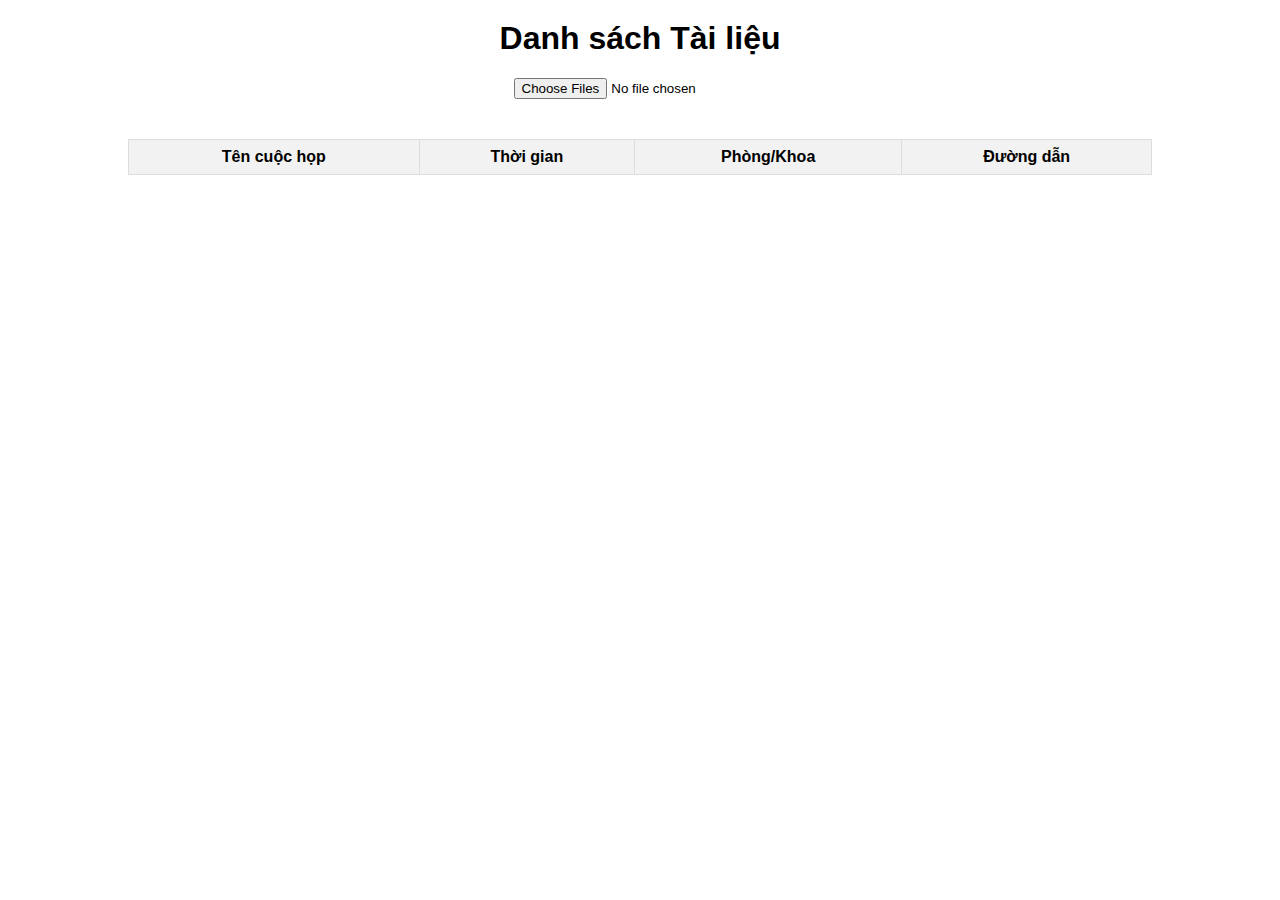
==== testcode/index.html @ 0f187732 "add file" ====
<!DOCTYPE html>
<html lang="vi">

<head>
    <meta charset="UTF-8">
    <meta name="viewport" content="width=device-width, initial-scale=1.0">
    <title>Danh sách Tài liệu</title>
    <link rel="stylesheet" href="style.css">
</head>

<body>
    <h1>Danh sách Tài liệu</h1>
    <input type="file" id="fileInput" multiple>
    <table id="fileTable">
        <thead>
            <tr>
                <th>Tên cuộc họp</th>
                <th>Thời gian</th>
                <th>Phòng/Khoa</th>
                <th>Đường dẫn</th>
            </tr>
        </thead>
        <tbody>
            <!-- Hàng chứa thông tin tài liệu sẽ được thêm vào đây -->
        </tbody>
    </table>
    <script src="app.js"></script>
</body>

</html>
---- testcode/style.css ----
body {
  font-family: Arial, sans-serif;
  display: flex;
  flex-direction: column;
  align-items: center;
  margin: 0;
}

h1 {
  margin-top: 20px;
}

#fileTable {
  width: 80%;
  border-collapse: collapse;
  margin-top: 20px;
}

#fileTable th,
#fileTable td {
  border: 1px solid #ddd;
  padding: 8px;
  text-align: center;
}

#fileTable th {
  background-color: #f2f2f2;
}

#fileInput {
  margin-bottom: 20px;
}
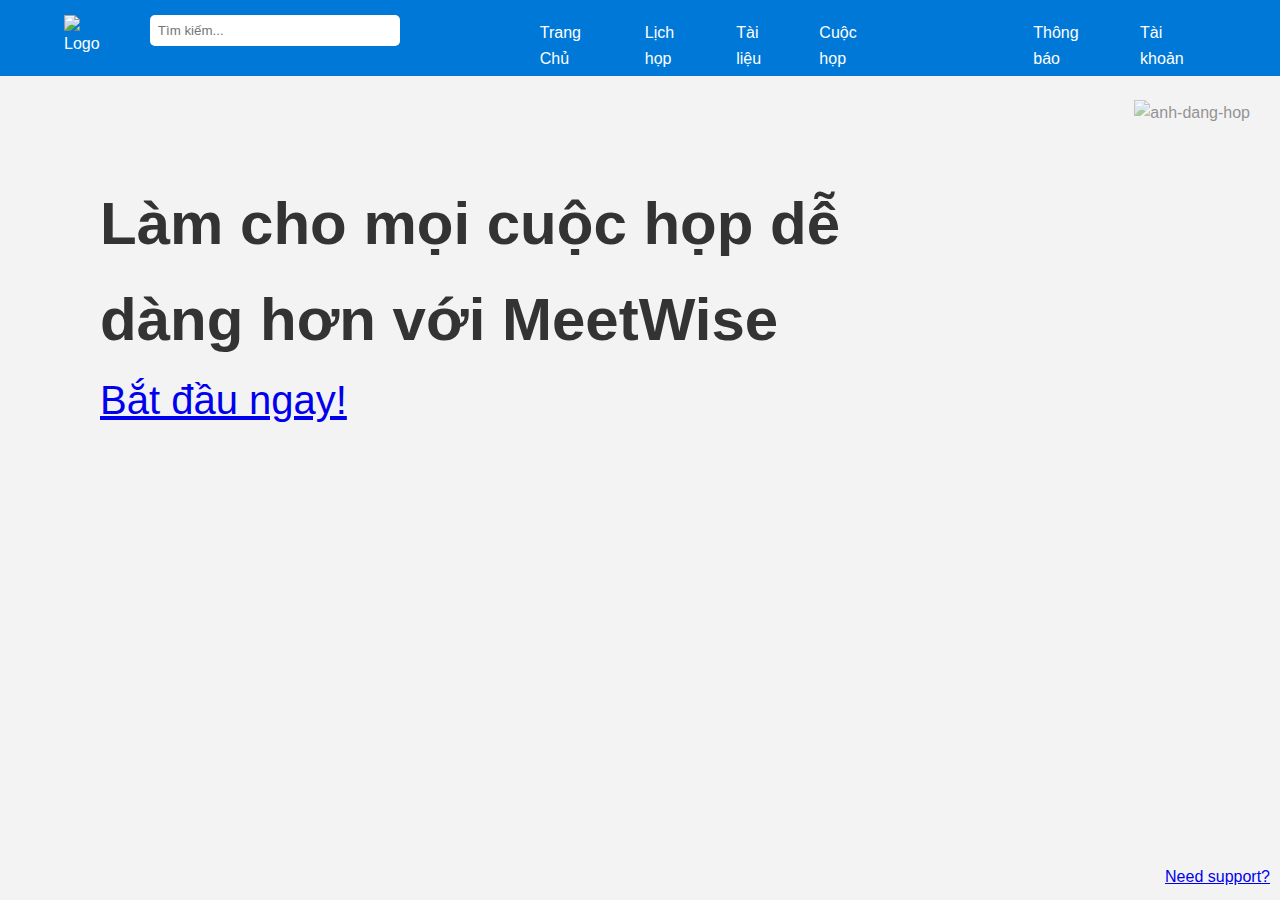
==== commit fa1a78f6: "add code lan 2" ====
--- a/testcode/index.html
+++ b/testcode/index.html
@@ -4,27 +4,59 @@
 <head>
     <meta charset="UTF-8">
     <meta name="viewport" content="width=device-width, initial-scale=1.0">
-    <title>Danh sách Tài liệu</title>
+    <title>Home MeetWise</title>
     <link rel="stylesheet" href="style.css">
 </head>
 
 <body>
-    <h1>Danh sách Tài liệu</h1>
-    <input type="file" id="fileInput" multiple>
-    <table id="fileTable">
-        <thead>
-            <tr>
-                <th>Tên cuộc họp</th>
-                <th>Thời gian</th>
-                <th>Phòng/Khoa</th>
-                <th>Đường dẫn</th>
-            </tr>
-        </thead>
-        <tbody>
-            <!-- Hàng chứa thông tin tài liệu sẽ được thêm vào đây -->
-        </tbody>
-    </table>
-    <script src="app.js"></script>
+    <!-- Header -->
+    <header>
+        <div class="header-container">
+
+            <div class="header-left">
+                <div class="logo">
+                    <img src="/MeetWise/img/logo.jpg" alt="Logo" />
+                </div>
+                <div class="search-bar">
+                    <input type="text" placeholder="Tìm kiếm..." />
+                </div>
+            </div>
+
+            <div class="header-mid">
+                <nav class="nav-links">
+                    <a href="/MeetWise/home/home.html">Trang Chủ</a>
+                    <a href="/MeetWise/calendar/calendar.html">Lịch họp</a>
+                    <a href="/MeetWise/document/document.html">Tài liệu</a>
+                    <a href="/MeetWise/meet/meet.html">Cuộc họp</a>
+                </nav>
+            </div>
+
+            <div class="header-right">
+                <nav class="nav-links">
+                    <a href="#home">Thông báo</a>
+                    <a href="#features">Tài khoản</a>
+                </nav>
+            </div>
+
+        </div>
+    </header>
+
+    <main>
+        <div class="text">
+            <h1>Làm cho mọi cuộc họp dễ dàng hơn với MeetWise</h1>
+            <a href="/MeetWise/meet/meet.html">Bắt đầu ngay!</a>
+        </div>
+
+        <div class="img">
+            <img src="/MeetWise/img/anh-dang-hop.jpg" alt="anh-dang-hop" width="800px" height="600px">
+        </div>
+    </main>
+
+    <footer>
+        <a href="#">Need support?</a>
+    </footer>
+
+    <script src="script.js"></script>
 </body>
 
 </html>--- a/testcode/style.css
+++ b/testcode/style.css
@@ -1,32 +1,104 @@
+/* All page */
+* {
+  margin: 0;
+  padding: 0;
+  box-sizing: border-box;
+}
+
 body {
   font-family: Arial, sans-serif;
-  display: flex;
-  flex-direction: column;
-  align-items: center;
-  margin: 0;
+  background-color: #f3f3f3;
+  color: #333;
+  line-height: 1.6;
 }
 
-h1 {
-  margin-top: 20px;
+/* Header */
+header {
+  background-color: #0078d7;
+  color: white;
+  padding-top: 15px;
 }
 
-#fileTable {
-  width: 80%;
-  border-collapse: collapse;
-  margin-top: 20px;
+.header-container {
+  display: flex;
+  justify-content: space-between;
+  gap: 130px;
+  width: 90%;
+  max-width: 1500px;
+  margin-left: auto;
+  margin-right: auto;
 }
 
-#fileTable th,
-#fileTable td {
-  border: 1px solid #ddd;
-  padding: 8px;
-  text-align: center;
+.header-left {
+  display: flex;
+  gap: 50px;
 }
 
-#fileTable th {
-  background-color: #f2f2f2;
+.logo img {
+  height: 40px;
 }
 
-#fileInput {
-  margin-bottom: 20px;
+.search-bar input {
+  padding: 8px;
+  border-radius: 5px;
+  border: none;
+  width: 250px;
+}
+
+.nav-links {
+  display: flex;
+  gap: 15px;
+}
+
+.nav-links a {
+  color: white;
+  text-decoration: none;
+  padding: 5px 10px;
+  border-radius: 5px;
+  transition: background-color 0.3s ease;
+}
+
+.nav-links a:hover {
+  background-color: rgba(255, 255, 255, 0.2);
+}
+
+
+/* footer {
+  text-align: center;
+  padding: 10px;
+  background-color: #333;
+  color: white;
+  margin-top: 20px;
+} */
+
+/* main contents */
+main {
+  display: flex;
+}
+
+main .text {
+  margin: 100px;
+  width: 70%;
+}
+
+main .text h1 {
+  font-size: 60px;
+}
+
+main .text a {
+  font-size: 40px;
+}
+
+
+main .img {
+  opacity: 0.5;
+  position: absolute;
+  right: 30px;
+  top: 100px;
+}
+
+footer {
+  position: absolute;
+  bottom: 10px;
+  right: 10px;
 }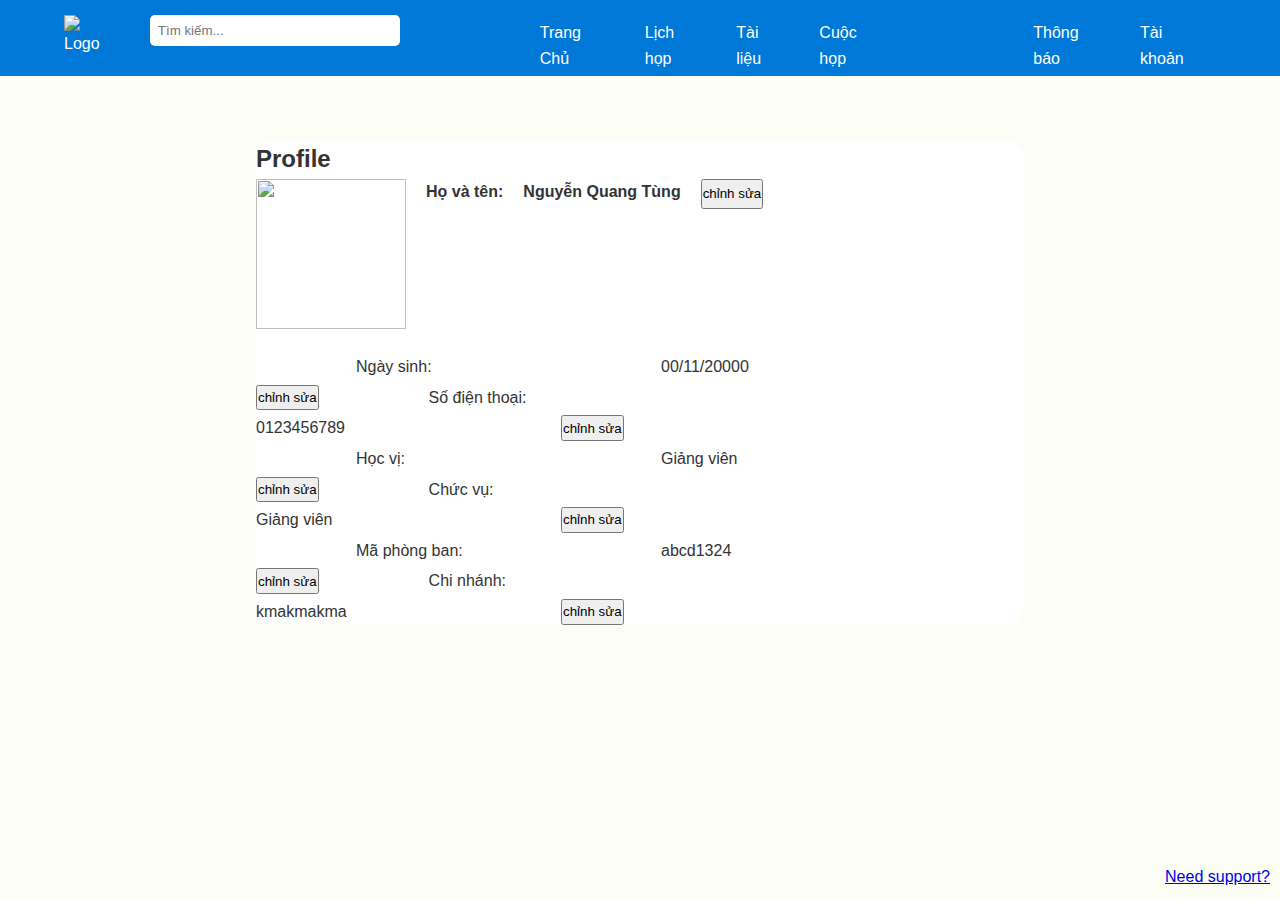
==== commit 823f4089: "user page" ====
--- a/testcode/index.html
+++ b/testcode/index.html
@@ -9,7 +9,6 @@
 </head>
 
 <body>
-    <!-- Header -->
     <header>
         <div class="header-container">
 
@@ -42,13 +41,45 @@
     </header>
 
     <main>
-        <div class="text">
-            <h1>Làm cho mọi cuộc họp dễ dàng hơn với MeetWise</h1>
-            <a href="/MeetWise/meet/meet.html">Bắt đầu ngay!</a>
-        </div>
+        <div class="container">
+            <div class="informaion">
+                <h2>Profile</h2>
+            </div>
 
-        <div class="img">
-            <img src="/MeetWise/img/anh-dang-hop.jpg" alt="anh-dang-hop" width="800px" height="600px">
+            <div class="informationn">
+                <img src="/MeetWise/img/account.jpg" alt="">
+                <strong>Họ và tên: </strong>
+                <Strong>Nguyễn Quang Tùng</Strong>
+                <button>chỉnh sửa</button>
+            </div>
+
+            <br>
+            <div class="data-account">
+                <div class="lable">Ngày sinh: </div>
+                <div class="data">00/11/20000</div>
+                <button>chỉnh sửa</button>
+                <br>
+                <div class="lable">Số điện thoại: </div>
+                <div class="data">0123456789</div>
+                <button>chỉnh sửa</button>
+                <br>
+                <div class="lable">Học vị: </div>
+                <div class="data">Giảng viên</div>
+                <button>chỉnh sửa</button>
+                <br>
+                <div class="lable">Chức vụ: </div>
+                <div class="data">Giảng viên</div>
+                <button>chỉnh sửa</button>
+                <br>
+                <div class="lable">Mã phòng ban: </div>
+                <div class="data">abcd1324</div>
+                <button>chỉnh sửa</button>
+                <br>
+                <div class="lable">Chi nhánh: </div>
+                <div class="data">kmakmakma</div>
+                <button>chỉnh sửa</button>
+                <br>
+            </div>
         </div>
     </main>
 
--- a/testcode/style.css
+++ b/testcode/style.css
@@ -3,6 +3,7 @@
   margin: 0;
   padding: 0;
   box-sizing: border-box;
+  font-family: sans-serif;
 }
 
 body {
@@ -62,41 +63,98 @@
   background-color: rgba(255, 255, 255, 0.2);
 }
 
+body {
+  background-color: rgba(241, 243, 207, 0.2);
+}
 
-/* footer {
-  text-align: center;
-  padding: 10px;
-  background-color: #333;
-  color: white;
-  margin-top: 20px;
-} */
-
-/* main contents */
 main {
   display: flex;
 }
 
-main .text {
-  margin: 100px;
-  width: 70%;
+.space-bar {
+  background-color: beige;
 }
 
-main .text h1 {
-  font-size: 60px;
+.information {
+  flex: 50%;
+  /* border: solid #333;
+  border-radius: 10px; */
+  margin: 20px;
+  flex-direction: row;
 }
 
-main .text a {
-  font-size: 40px;
+label {
+  width: 30%;
 }
 
 
-main .img {
-  opacity: 0.5;
-  position: absolute;
-  right: 30px;
-  top: 100px;
+.space-bar {
+  flex: 15%;
 }
 
+.container {
+  display: flex;
+  flex-direction: column;
+  flex: 60%;
+}
+
+.informationn {
+  display: flex;
+  gap: 20px;
+}
+
+.informationn button {
+  height: 30px;
+}
+
+main {
+  display: flex;
+  width: 60%;
+  justify-self: center;
+  border-radius: 20px;
+  margin-top: 5%;
+  background-color: rgba(255, 255, 255, 1);
+}
+
+main img {
+  width: 150px;
+  height: 150px;
+}
+
+.data-account {
+  display: flex;
+  flex-wrap: wrap;
+  gap: 5px;
+}
+
+.lable {
+  margin-left: 100px;
+  width: 300px;
+}
+
+.data {
+  width: 300px;
+}
+
+.br {
+  background-color: rgba(209, 209, 209, 0.2);
+  padding: 1px;
+}
+
+table {
+  border: solid rgba(209, 209, 209, 0.7);
+  background-color: rgb(255, 255, 255);
+  border-radius: 10px;
+  width: 80%;
+  margin-left: auto;
+  margin-right: auto;
+}
+
+td:nth-child(3) {
+  text-align: left;
+}
+
+/* FOOTER */
 footer {
   position: absolute;
   bottom: 10px;
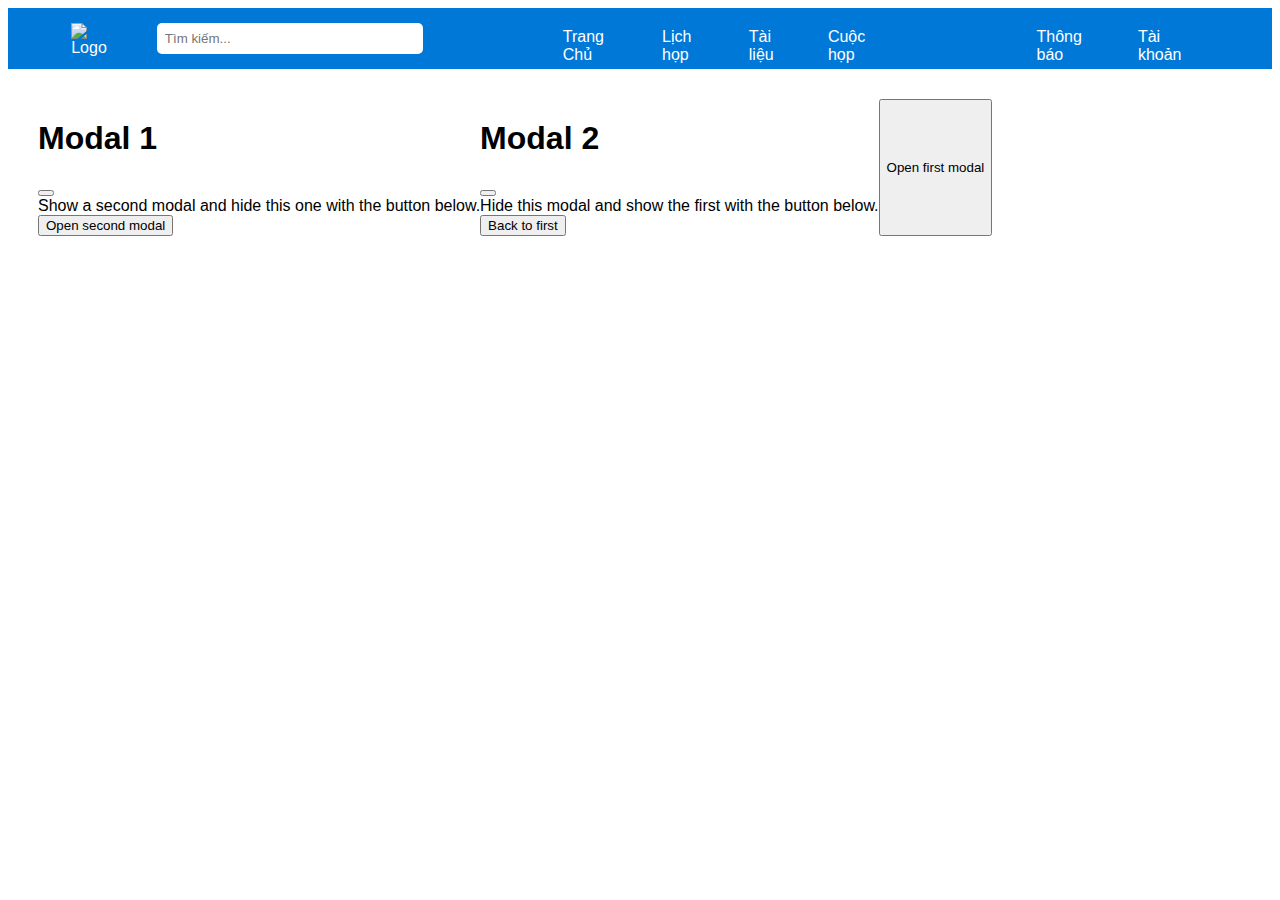
==== commit e8487a85: "add lan 3" ====
--- a/testcode/index.html
+++ b/testcode/index.html
@@ -4,11 +4,12 @@
 <head>
     <meta charset="UTF-8">
     <meta name="viewport" content="width=device-width, initial-scale=1.0">
-    <title>Home MeetWise</title>
+    <title>Trang Quản Trị</title>
     <link rel="stylesheet" href="style.css">
 </head>
 
 <body>
+
     <header>
         <div class="header-container">
 
@@ -33,59 +34,54 @@
             <div class="header-right">
                 <nav class="nav-links">
                     <a href="#home">Thông báo</a>
-                    <a href="#features">Tài khoản</a>
+                    <a href="/MeetWise/account/account.html">Tài khoản</a>
                 </nav>
             </div>
 
         </div>
     </header>
 
-    <main>
-        <div class="container">
-            <div class="informaion">
-                <h2>Profile</h2>
-            </div>
+    <div class="content-container">
 
-            <div class="informationn">
-                <img src="/MeetWise/img/account.jpg" alt="">
-                <strong>Họ và tên: </strong>
-                <Strong>Nguyễn Quang Tùng</Strong>
-                <button>chỉnh sửa</button>
-            </div>
-
-            <br>
-            <div class="data-account">
-                <div class="lable">Ngày sinh: </div>
-                <div class="data">00/11/20000</div>
-                <button>chỉnh sửa</button>
-                <br>
-                <div class="lable">Số điện thoại: </div>
-                <div class="data">0123456789</div>
-                <button>chỉnh sửa</button>
-                <br>
-                <div class="lable">Học vị: </div>
-                <div class="data">Giảng viên</div>
-                <button>chỉnh sửa</button>
-                <br>
-                <div class="lable">Chức vụ: </div>
-                <div class="data">Giảng viên</div>
-                <button>chỉnh sửa</button>
-                <br>
-                <div class="lable">Mã phòng ban: </div>
-                <div class="data">abcd1324</div>
-                <button>chỉnh sửa</button>
-                <br>
-                <div class="lable">Chi nhánh: </div>
-                <div class="data">kmakmakma</div>
-                <button>chỉnh sửa</button>
-                <br>
+        <div class="modal fade" id="exampleModalToggle" aria-hidden="true" aria-labelledby="exampleModalToggleLabel"
+            tabindex="-1">
+            <div class="modal-dialog modal-dialog-centered">
+                <div class="modal-content">
+                    <div class="modal-header">
+                        <h1 class="modal-title fs-5" id="exampleModalToggleLabel">Modal 1</h1>
+                        <button type="button" class="btn-close" data-bs-dismiss="modal" aria-label="Close"></button>
+                    </div>
+                    <div class="modal-body">
+                        Show a second modal and hide this one with the button below.
+                    </div>
+                    <div class="modal-footer">
+                        <button class="btn btn-primary" data-bs-target="#exampleModalToggle2"
+                            data-bs-toggle="modal">Open second modal</button>
+                    </div>
+                </div>
             </div>
         </div>
-    </main>
-
-    <footer>
-        <a href="#">Need support?</a>
-    </footer>
+        <div class="modal fade" id="exampleModalToggle2" aria-hidden="true" aria-labelledby="exampleModalToggleLabel2"
+            tabindex="-1">
+            <div class="modal-dialog modal-dialog-centered">
+                <div class="modal-content">
+                    <div class="modal-header">
+                        <h1 class="modal-title fs-5" id="exampleModalToggleLabel2">Modal 2</h1>
+                        <button type="button" class="btn-close" data-bs-dismiss="modal" aria-label="Close"></button>
+                    </div>
+                    <div class="modal-body">
+                        Hide this modal and show the first with the button below.
+                    </div>
+                    <div class="modal-footer">
+                        <button class="btn btn-primary" data-bs-target="#exampleModalToggle" data-bs-toggle="modal">Back
+                            to first</button>
+                    </div>
+                </div>
+            </div>
+        </div>
+        <button class="btn btn-primary" data-bs-target="#exampleModalToggle" data-bs-toggle="modal">Open first
+            modal</button>
+    </div>
 
     <script src="script.js"></script>
 </body>
--- a/testcode/style.css
+++ b/testcode/style.css
@@ -1,19 +1,7 @@
-/* All page */
-* {
-  margin: 0;
-  padding: 0;
-  box-sizing: border-box;
-  font-family: sans-serif;
+body {
+  font-family: Arial, sans-serif;
 }
 
-body {
-  font-family: Arial, sans-serif;
-  background-color: #f3f3f3;
-  color: #333;
-  line-height: 1.6;
-}
-
-/* Header */
 header {
   background-color: #0078d7;
   color: white;
@@ -63,100 +51,69 @@
   background-color: rgba(255, 255, 255, 0.2);
 }
 
-body {
-  background-color: rgba(241, 243, 207, 0.2);
+
+
+.content-container {
+  display: flex;
+  width: 95%;
+  margin: 30px;
 }
 
-main {
+.tabs {
+  padding-top: 150px;
+  margin: 30px;
   display: flex;
+  flex-direction: column;
+  margin: 10px;
 }
 
-.space-bar {
-  background-color: beige;
+.tabs button {
+  justify-content: center;
+  padding: 15px;
+  margin: 5px;
+  background-color: rgba(122, 174, 182, 0.2);
+  font-size: 16px;
 }
 
-.information {
-  flex: 50%;
-  /* border: solid #333;
-  border-radius: 10px; */
-  margin: 20px;
-  flex-direction: row;
+.tab-link {
+  padding: 10px 20px;
+  margin: 0 5px;
+  cursor: pointer;
+  background-color: #ddd;
+  border: none;
 }
 
-label {
-  width: 30%;
+.tab-content {
+
+  margin-top: 20px;
+  width: 80vw;
 }
 
-
-.space-bar {
-  flex: 15%;
+.show-box button {
+  margin-left: 300px;
 }
 
-.container {
+.secret {
   display: flex;
-  flex-direction: column;
-  flex: 60%;
-}
-
-.informationn {
-  display: flex;
-  gap: 20px;
-}
-
-.informationn button {
-  height: 30px;
-}
-
-main {
-  display: flex;
-  width: 60%;
-  justify-self: center;
-  border-radius: 20px;
-  margin-top: 5%;
-  background-color: rgba(255, 255, 255, 1);
-}
-
-main img {
-  width: 150px;
-  height: 150px;
-}
-
-.data-account {
-  display: flex;
-  flex-wrap: wrap;
-  gap: 5px;
+  margin: 50px;
 }
 
 .lable {
-  margin-left: 100px;
-  width: 300px;
-}
-
-.data {
-  width: 300px;
-}
-
-.br {
-  background-color: rgba(209, 209, 209, 0.2);
-  padding: 1px;
+  width: 200px;
 }
 
 table {
-  border: solid rgba(209, 209, 209, 0.7);
-  background-color: rgb(255, 255, 255);
-  border-radius: 10px;
-  width: 80%;
-  margin-left: auto;
-  margin-right: auto;
+  width: 100%;
+  border-collapse: collapse;
+  margin: 20px 0;
 }
 
-td:nth-child(3) {
-  text-align: left;
+th,
+td {
+  padding: 10px;
+  border: 1px solid #ddd;
 }
 
-/* FOOTER */
-footer {
-  position: absolute;
-  bottom: 10px;
-  right: 10px;
+th {
+  background-color: #f2f2f2;
 }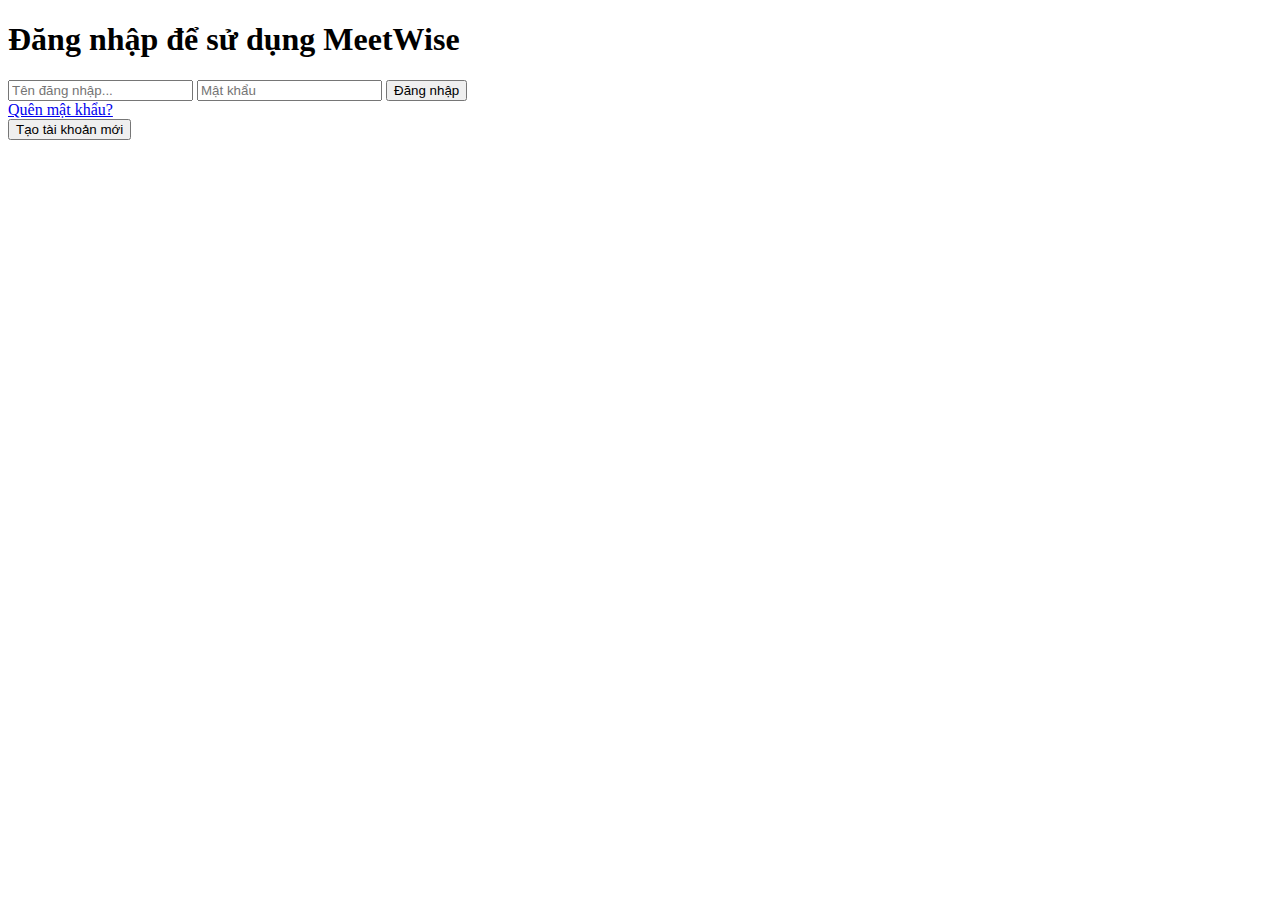
==== commit 697ddea1: "update lan 4" ====
--- a/testcode/index.html
+++ b/testcode/index.html
@@ -4,86 +4,60 @@
 <head>
     <meta charset="UTF-8">
     <meta name="viewport" content="width=device-width, initial-scale=1.0">
-    <title>Trang Quản Trị</title>
-    <link rel="stylesheet" href="style.css">
+    <title>Đăng nhập hoặc Đăng ký</title>
+    <link rel="stylesheet" href="/virtual_assistant/src/main/resources/static/css/login.css">
 </head>
 
 <body>
+    <div class="container">
+        <!-- Giao diện đăng nhập -->
+        <div class="login-box" id="login-box">
+            <h1>Đăng nhập để sử dụng MeetWise</h1>
+            <form id="loginForm" action="#" method="POST">
+                <input type="text" placeholder="Tên đăng nhập..." id="ID_User" required>
+                <input type="password" placeholder="Mật khẩu" id="Password" required>
+                <button type="submit">Đăng nhập</button>
+            </form>
+            <a href="#" class="forgot-password" onclick="showForgotPassword()">Quên mật khẩu?</a>
+            <div class="separator"></div>
+            <button class="create-account" onclick="showRegister()">Tạo tài khoản mới</button>
+        </div>
 
-    <header>
-        <div class="header-container">
+        <!-- Giao diện đăng ký -->
+        <div class="register-box" id="register-box" style="display: none;">
+            <h1>Tạo tài khoản mới</h1>
+            <p>Nhanh chóng và dễ dàng.</p>
+            <form id="registerForm" action="#" method="POST">
 
-            <div class="header-left">
-                <div class="logo">
-                    <img src="/MeetWise/img/logo.jpg" alt="Logo" />
-                </div>
-                <div class="search-bar">
-                    <input type="text" placeholder="Tìm kiếm..." />
-                </div>
-            </div>
+                <input type="text" placeholder="Tên đăng nhập" id="username" required>
+                <input type="text" placeholder="Mã nhân viên" id="maNhanVien" required>
+                <input type="password" placeholder="Mật khẩu" id="password" required>
+                <input type="password" placeholder="Nhập lại mật khẩu" id="repeatPassword" required>
+                <button type="submit">Đăng ký</button>
+            </form>
 
-            <div class="header-mid">
-                <nav class="nav-links">
-                    <a href="/MeetWise/home/home.html">Trang Chủ</a>
-                    <a href="/MeetWise/calendar/calendar.html">Lịch họp</a>
-                    <a href="/MeetWise/document/document.html">Tài liệu</a>
-                    <a href="/MeetWise/meet/meet.html">Cuộc họp</a>
-                </nav>
-            </div>
+            <div class="separator"></div>
+            <button class="back-to-login" onclick="showLogin()">Quay lại Đăng nhập</button>
+        </div>
 
-            <div class="header-right">
-                <nav class="nav-links">
-                    <a href="#home">Thông báo</a>
-                    <a href="/MeetWise/account/account.html">Tài khoản</a>
-                </nav>
-            </div>
+        <!-- Giao diện quên mật khẩu -->
+        <div class="forgot-password-box" id="forgot-password-box" style="display: none; ">
+            <h1>Nhập các thông tin sau để khôi phục mật khẩu</h1>
+            <form id="forgotPasswordForm" action="/forgot-password" method="POST">
+                <input type="text" placeholder="Tên đăng nhập..." id="ID_User" required>
+                <input type="text" placeholder="Email" id="Email" required>
+                <input type="text" placeholder="Số điện thoại" id="DienThoai" required>
+                <button type="submit">Xác nhân</button>
+            </form>
+            <div class="separator"></div>
+            <button class="create-account" onclick="showLogin()">Quay lại Đăng nhập</button>
+        </div>
 
-        </div>
-    </header>
 
-    <div class="content-container">
 
-        <div class="modal fade" id="exampleModalToggle" aria-hidden="true" aria-labelledby="exampleModalToggleLabel"
-            tabindex="-1">
-            <div class="modal-dialog modal-dialog-centered">
-                <div class="modal-content">
-                    <div class="modal-header">
-                        <h1 class="modal-title fs-5" id="exampleModalToggleLabel">Modal 1</h1>
-                        <button type="button" class="btn-close" data-bs-dismiss="modal" aria-label="Close"></button>
-                    </div>
-                    <div class="modal-body">
-                        Show a second modal and hide this one with the button below.
-                    </div>
-                    <div class="modal-footer">
-                        <button class="btn btn-primary" data-bs-target="#exampleModalToggle2"
-                            data-bs-toggle="modal">Open second modal</button>
-                    </div>
-                </div>
-            </div>
-        </div>
-        <div class="modal fade" id="exampleModalToggle2" aria-hidden="true" aria-labelledby="exampleModalToggleLabel2"
-            tabindex="-1">
-            <div class="modal-dialog modal-dialog-centered">
-                <div class="modal-content">
-                    <div class="modal-header">
-                        <h1 class="modal-title fs-5" id="exampleModalToggleLabel2">Modal 2</h1>
-                        <button type="button" class="btn-close" data-bs-dismiss="modal" aria-label="Close"></button>
-                    </div>
-                    <div class="modal-body">
-                        Hide this modal and show the first with the button below.
-                    </div>
-                    <div class="modal-footer">
-                        <button class="btn btn-primary" data-bs-target="#exampleModalToggle" data-bs-toggle="modal">Back
-                            to first</button>
-                    </div>
-                </div>
-            </div>
-        </div>
-        <button class="btn btn-primary" data-bs-target="#exampleModalToggle" data-bs-toggle="modal">Open first
-            modal</button>
     </div>
 
-    <script src="script.js"></script>
+    <script src="/virtual_assistant/src/main/resources/static/js/login.js"></script>
 </body>
 
 </html>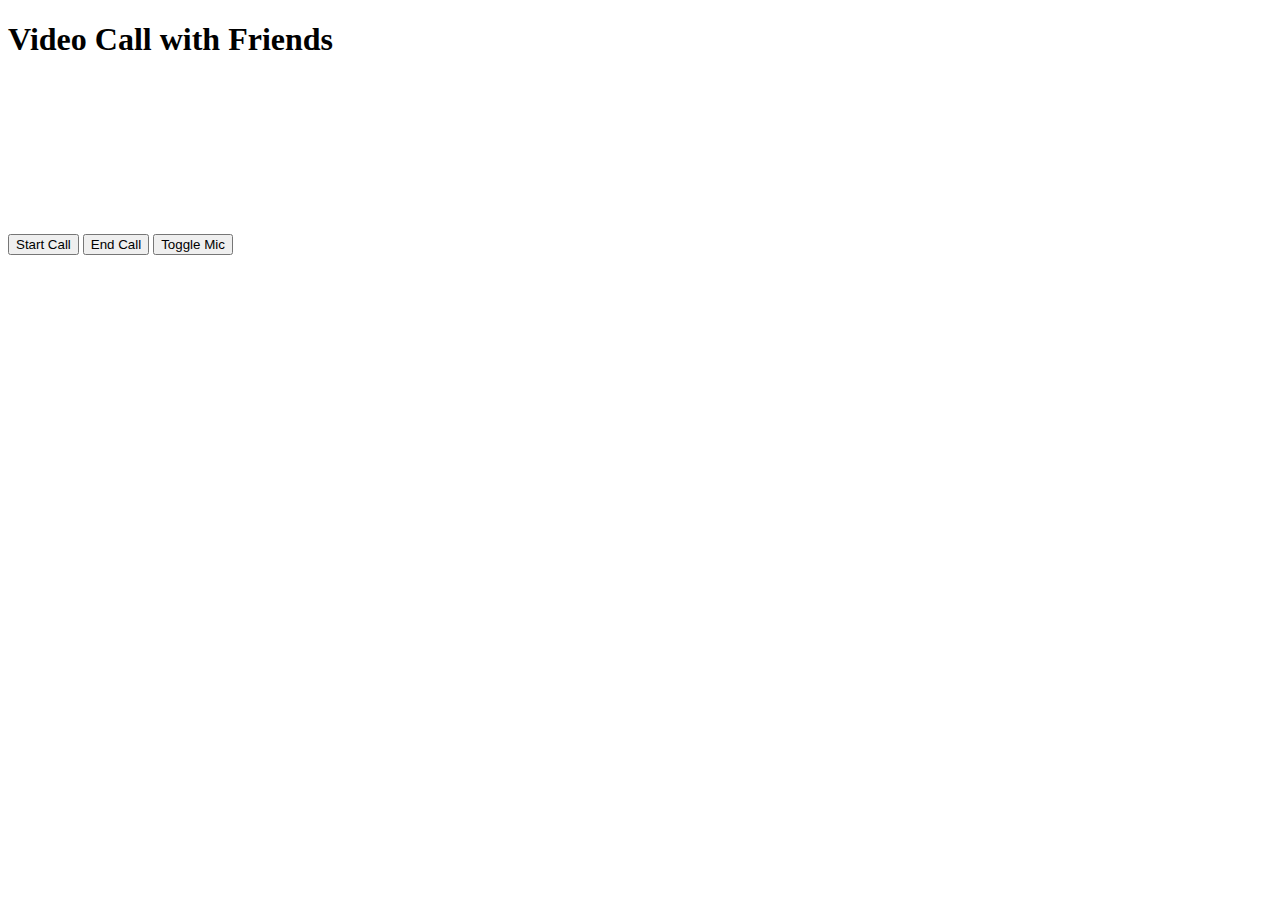
==== commit d6834caa: "dong bo code lan 1" ====
--- a/testcode/index.html
+++ b/testcode/index.html
@@ -1,63 +1,27 @@
 <!DOCTYPE html>
-<html lang="vi">
+<html lang="en">
 
 <head>
     <meta charset="UTF-8">
     <meta name="viewport" content="width=device-width, initial-scale=1.0">
-    <title>Đăng nhập hoặc Đăng ký</title>
-    <link rel="stylesheet" href="/virtual_assistant/src/main/resources/static/css/login.css">
+    <title>Video Call</title>
+    <link rel="stylesheet" href="style.css">
 </head>
 
 <body>
     <div class="container">
-        <!-- Giao diện đăng nhập -->
-        <div class="login-box" id="login-box">
-            <h1>Đăng nhập để sử dụng MeetWise</h1>
-            <form id="loginForm" action="#" method="POST">
-                <input type="text" placeholder="Tên đăng nhập..." id="ID_User" required>
-                <input type="password" placeholder="Mật khẩu" id="Password" required>
-                <button type="submit">Đăng nhập</button>
-            </form>
-            <a href="#" class="forgot-password" onclick="showForgotPassword()">Quên mật khẩu?</a>
-            <div class="separator"></div>
-            <button class="create-account" onclick="showRegister()">Tạo tài khoản mới</button>
+        <h1>Video Call with Friends</h1>
+        <div class="videos">
+            <video id="localVideo" autoplay muted></video>
+            <video id="remoteVideo" autoplay></video>
         </div>
-
-        <!-- Giao diện đăng ký -->
-        <div class="register-box" id="register-box" style="display: none;">
-            <h1>Tạo tài khoản mới</h1>
-            <p>Nhanh chóng và dễ dàng.</p>
-            <form id="registerForm" action="#" method="POST">
-
-                <input type="text" placeholder="Tên đăng nhập" id="username" required>
-                <input type="text" placeholder="Mã nhân viên" id="maNhanVien" required>
-                <input type="password" placeholder="Mật khẩu" id="password" required>
-                <input type="password" placeholder="Nhập lại mật khẩu" id="repeatPassword" required>
-                <button type="submit">Đăng ký</button>
-            </form>
-
-            <div class="separator"></div>
-            <button class="back-to-login" onclick="showLogin()">Quay lại Đăng nhập</button>
+        <div class="controls">
+            <button id="startCall">Start Call</button>
+            <button id="endCall">End Call</button>
+            <button id="toggleMic">Toggle Mic</button>
         </div>
-
-        <!-- Giao diện quên mật khẩu -->
-        <div class="forgot-password-box" id="forgot-password-box" style="display: none; ">
-            <h1>Nhập các thông tin sau để khôi phục mật khẩu</h1>
-            <form id="forgotPasswordForm" action="/forgot-password" method="POST">
-                <input type="text" placeholder="Tên đăng nhập..." id="ID_User" required>
-                <input type="text" placeholder="Email" id="Email" required>
-                <input type="text" placeholder="Số điện thoại" id="DienThoai" required>
-                <button type="submit">Xác nhân</button>
-            </form>
-            <div class="separator"></div>
-            <button class="create-account" onclick="showLogin()">Quay lại Đăng nhập</button>
-        </div>
-
-
-
     </div>
-
-    <script src="/virtual_assistant/src/main/resources/static/js/login.js"></script>
+    <script src="script.js"></script>
 </body>
 
 </html>